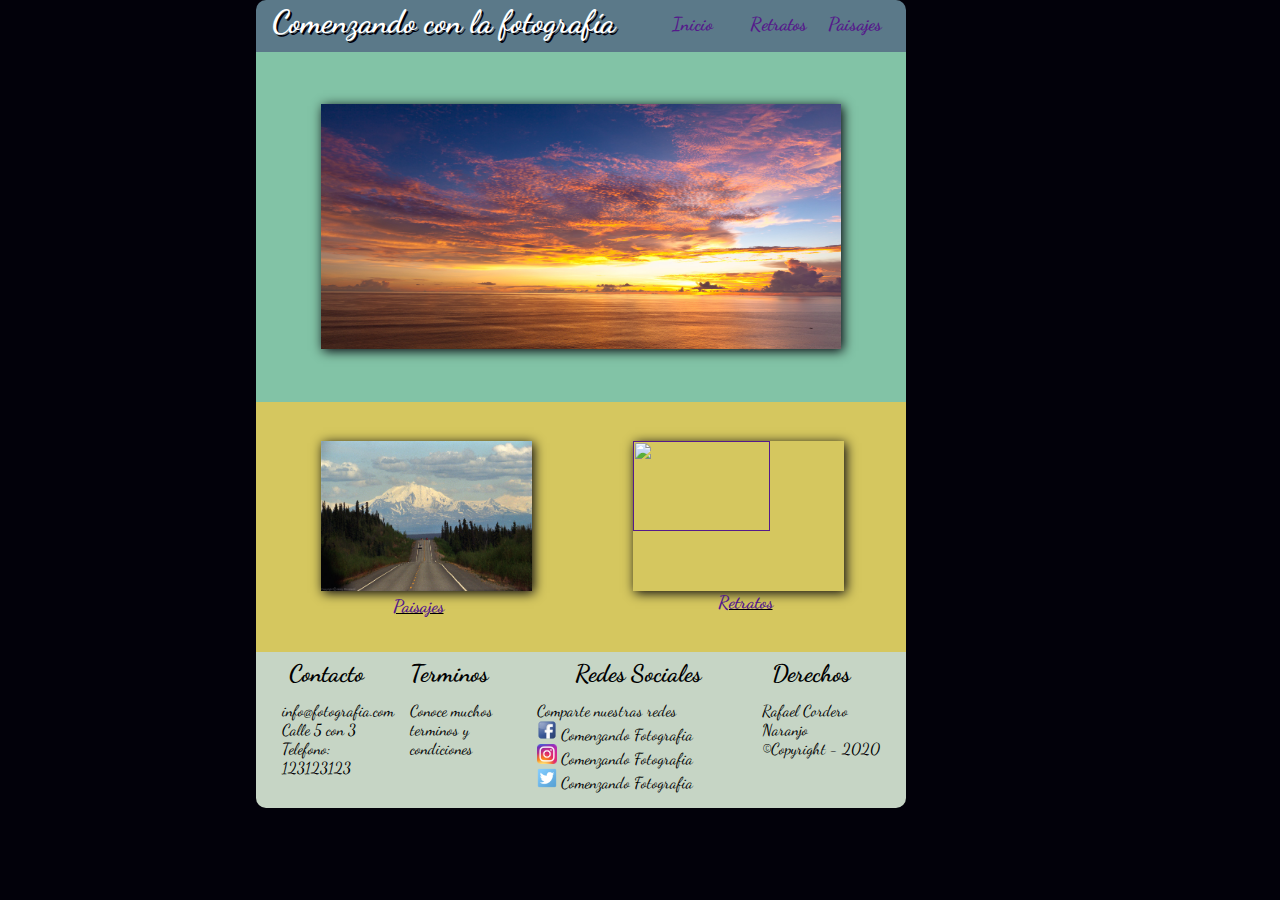
==== Index.html @ 7b050c0e "Add files via upload" ====
<!DOCTYPE html>
<html>
<head>
<link href="./Style.css" rel="stylesheet" type="text/css">
<link href="https://fonts.googleapis.com/css?family=Dancing+Script" rel="stylesheet">
<meta name="viewport" content="width=device-width,user-scalable=yes">
<title>CSS_Dise�o_Web_Responsive</title>
<meta "charset=utf-8">
</head>
<body>
<div id="Contenido">
<header id="Cabecera">
	<h1 id="Titulo_Principal">Comenzando con la fotograf�a</h1>  
	<a id="Selecciones_Paisajes" href=""><h3>Paisajes</h3></a>
	<a id="Selecciones_Retratos" href=""><h3>Retratos</h3></a>
	<a id="Seleccion_Inicio" href=""><h3>Inicio</h3></a>
	
	
</header>	
<div id="ImagenPrincipal">
	<img src="./Fondo.jpg">
</div>
<div id="Imagenizquierda">
	<a href=""><img src="./paisaje.jpg"></a>
	<h4 id="Text_Imag" ><a href="">Paisajes</a></h4>
</div>
<div id="ImagenDerecha">
	<a href=""><img src="./retrato.jpg"></a>
	<h4 id="Text_Imag"><a href="">Retratos</a></h4>
</div>
<footer>
	<h2 id="HContacto" >Contacto</h2>
	<h2 id="HTerminos" >Terminos</h2>
	<h2 id="HRedes_Sociales">Redes Sociales</h2>
	<h2 id="HDerechos">Derechos</h2>
	<p id="Contacto">
		info@fotografia.com<br> Calle 5 con 3 <br>Telefono: 123123123
	</p>
	<p id="Terminos">
	Conoce muchos terminos y condiciones
	</p>
	<p id="Redes_Sociales">
		Comparte nuestras redes<br>
		<img src="./Facebook.ico" id="Icon_Redes"> Comenzando  Fotografia<br>
		<img src="./instagran.png" id="Icon_Redes"> Comenzando  Fotografia<br>
		<img src="./Twitter.png" id="Icon_Redes"> Comenzando  Fotografia<br>
	</p>
	<p id="Derechos">
		Rafael Cordero Naranjo<br>�Copyright - 2020
	</p>
</footer>
</div>
</body>
</html>
---- Style.css ----
body {
	font-family: 'Dancing Script', cursive;
	background-color: #02010a;
	margin: 0px;}
#Contenido{
	margin-left: 20%;
	width: 650px;
	height: 100%;
	animation: inicial 1s;}
#Contenido a {
	text-decoration: none
	;}
header {
	display: block;
	height: 52px;
	background-color: #5b7989;
	text-decoration: none;
	width: 100%;
	padding: 0px 0px 0px 0px;
	margin: 0px 0px 0px 0px;
  	border-top-left-radius: 10px;
  	border-top-right-radius: 10px;}
#Titulo_Principal {
	float: left;
	width: 60%;
	margin: 0%;
	padding: 0.5%;
	padding-left: 2.5%;
	color: white;
	text-shadow: 2px 2px #02010a;}
#Seleccion_Inicio {
	float: right;
	padding-right: 2%;
	padding-top: 2%;
	width: 10%;}
#Seleccion_Inicio h3 {
	margin: 0%;
	color: while;
	}
#Selecciones_Paisajes {
	float: right;
	padding-right: 2%;
	padding-top: 2%;
	width: 10%;
	}
#Selecciones_Paisajes h3 {
	margin: 0%;
	}
#Selecciones_Retratos {
	padding-top: 2%;
	float: right;
	padding-right: 2%;
	width: 10%;}
#Selecciones_Retratos h3 {
	margin: 0%;
	color: while;
	}
#ImagenPrincipal {
	display: block; 
	background-color:#82c3a6;
	width: 100%;
	height: 350px;}
#ImagenPrincipal img{
	margin-left: 10%;
	margin-top: 8%;
	height: 70%;
	width: 80%;
	box-shadow: 2px 2px 11px #02010a;}
#Imagenizquierda:hover img {
	animation: Movimiento_Rotate 1s;
	}
#Imagenizquierda{
	background-color:#d5c75f;
	float: left;
	width: 50%;
	height: 250px;}
#Imagenizquierda img{
	margin-left: 20%;
	margin-top: 12%;
	height: 60%;
	width: 65%;
	box-shadow: 2px 2px 11px #02010a;}
#ImagenDerecha{
	background-color:#d5c75f;
	float: right;
	width: 50%;
	height: 250px;}
#ImagenDerecha img{
	margin-left: 16%;
	margin-top: 12%;
	height: 60%;
	width: 65%;
	box-shadow: 2px 2px 11px #02010a;}	
#ImagenDerecha:hover img {
	animation: Movimiento_top_rigth 1s;
	}
#Text_Imag{
	margin:0%; 
	padding:0%;
	padding-left: 42%;
	text-decoration: underline;
	font-size: 18px;}
footer {
	height: 20%;
	background-color: #C6d5c5;
  	border-bottom-left-radius: 10px;
  	border-bottom-right-radius: 10px;}
#HContacto {
	margin: 1%;
	width: 10%;
	display: inline-block;
	padding-left: 4%;
	text-align: center;}
#HTerminos {
	margin: 1%;
	width: 10%;
	display: inline-block;
	padding-left: 6%;
	text-align: center;}
#HRedes_Sociales {
	margin: 1%;
	width: 25%;
	display: inline-block;
	padding-left:10%;
	text-align: center;}
#HDerechos {
	margin: 1%;
	width: 15%;
	display: inline-block;
	padding-left: 4%;
	text-align: center;}
#Contacto {
	text-align:left;
	width: 15%;
	display: inline-block;
	padding-left: 4%;
	margin-top: 1%;
	vertical-align: top;}
#Terminos{
	vertical-align: top;
	text-align: left;
	width: 15%;
	display: inline-block;
	margin-top: 1%;
	padding-left: 4%;}
#Redes_Sociales{
	vertical-align: top;
	text-align: left;
	width: 30%;
	margin-top: 1%;
	display: inline-block;
	padding-left: 4%;}
#Derechos{
	vertical-align: top;
	text-align: left;
	width: 20%;
	margin-top: 1%;
	display: inline-block;
	padding-left: 4%;}
#Icon_Redes{
	height: 20px;
	width: 20px
	}

@-webkit-keyframes inicial {
 from {transform: translateY(150%);}
 to {
 	transform: translateY(-5%);	
 }}
@-webkit-keyframes Movimiento_Rotate {
 to {
 	transform: rotate(10deg);	
 	box-shadow: 2px 2px 11px #82c3a6;
 }}
@-webkit-keyframes Movimiento_top_rigth {
 to {
 	transform: translate(20%, -5%);	
 	box-shadow: 2px 2px 11px #82c3a6;
 }}
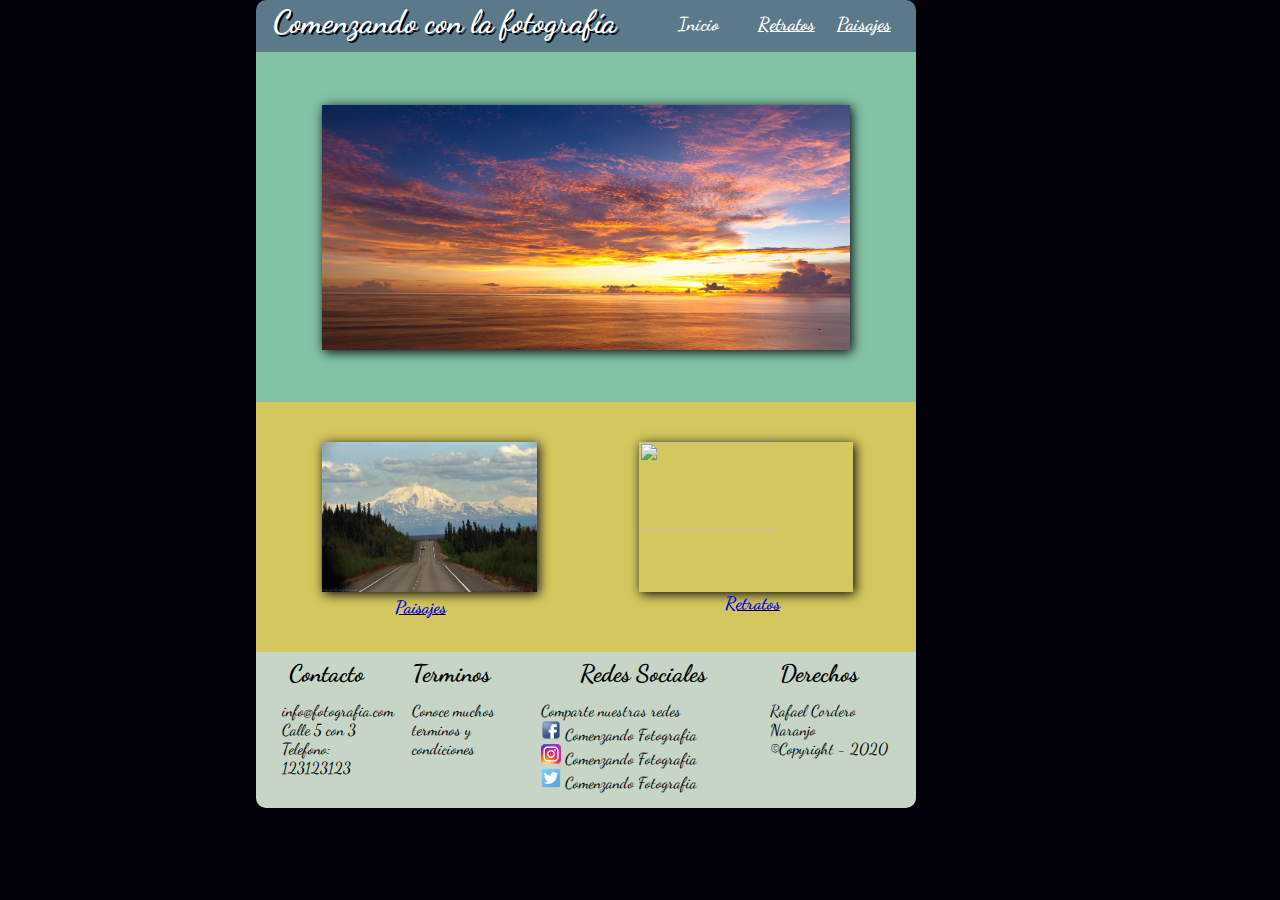
==== commit 6c584bad: "Add files via upload" ====
--- a/Index.html
+++ b/Index.html
@@ -11,22 +11,20 @@
 <div id="Contenido">
 <header id="Cabecera">
 	<h1 id="Titulo_Principal">Comenzando con la fotograf�a</h1>  
-	<a id="Selecciones_Paisajes" href=""><h3>Paisajes</h3></a>
-	<a id="Selecciones_Retratos" href=""><h3>Retratos</h3></a>
-	<a id="Seleccion_Inicio" href=""><h3>Inicio</h3></a>
-	
-	
+	<a id="Selecciones_Paisajes" href="./Paisajes.html"><h3><u>Paisajes</u></h3></a>
+	<a id="Selecciones_Retratos" href="./Retratos.html"><h3><u>Retratos</u></h3></a>
+	<a id="Seleccion_Inicio" href=""><h3>Inicio</h3></a>	
 </header>	
 <div id="ImagenPrincipal">
 	<img src="./Fondo.jpg">
 </div>
 <div id="Imagenizquierda">
-	<a href=""><img src="./paisaje.jpg"></a>
-	<h4 id="Text_Imag" ><a href="">Paisajes</a></h4>
+	<a href="./paisajes.html"><img src="./paisaje.jpg"></a>
+	<h4 id="Text_Imag" ><a href="./paisajes.html">Paisajes</a></h4>
 </div>
 <div id="ImagenDerecha">
-	<a href=""><img src="./retrato.jpg"></a>
-	<h4 id="Text_Imag"><a href="">Retratos</a></h4>
+	<a href="./retratos.html"><img src="./retrato.jpg"></a>
+	<h4 id="Text_Imag"><a href="./retratos.html">Retratos</a></h4>
 </div>
 <footer>
 	<h2 id="HContacto" >Contacto</h2>
--- a/Style.css
+++ b/Style.css
@@ -4,7 +4,7 @@
 	margin: 0px;}
 #Contenido{
 	margin-left: 20%;
-	width: 650px;
+	width: 660px;
 	height: 100%;
 	animation: inicial 1s;}
 #Contenido a {
@@ -32,10 +32,11 @@
 	float: right;
 	padding-right: 2%;
 	padding-top: 2%;
-	width: 10%;}
+	width: 10%;
+	color: white;
+	text-decoration: none;}
 #Seleccion_Inicio h3 {
 	margin: 0%;
-	color: while;
 	}
 #Selecciones_Paisajes {
 	float: right;
@@ -45,6 +46,8 @@
 	}
 #Selecciones_Paisajes h3 {
 	margin: 0%;
+	color: white;
+	text-decoration: none;
 	}
 #Selecciones_Retratos {
 	padding-top: 2%;
@@ -53,7 +56,8 @@
 	width: 10%;}
 #Selecciones_Retratos h3 {
 	margin: 0%;
-	color: while;
+	color: white;
+	text-decoration: none;
 	}
 #ImagenPrincipal {
 	display: block; 
@@ -177,4 +181,24 @@
  	transform: translate(20%, -5%);	
  	box-shadow: 2px 2px 11px #82c3a6;
  }}
-
+#Imagen_Paisajes {
+	height: 270px;
+	width: 33.3333%;
+	background-color: #d5c75f;
+	float: left;
+}
+#Imagen_Paisajes img {
+	margin: 10%;
+	margin-top: 15%;
+	height: 70%;
+	width: 80%;
+	box-shadow: 2px 2px 11px #02010a;}
+#Styl_blur {
+	-webkit-filter: blur(10px);
+}
+#Styl_grayscale {
+	-webkit-filter: grayscale(100%);
+}
+#Styl_sepia {
+	-webkit-filter: sepia(90%);
+}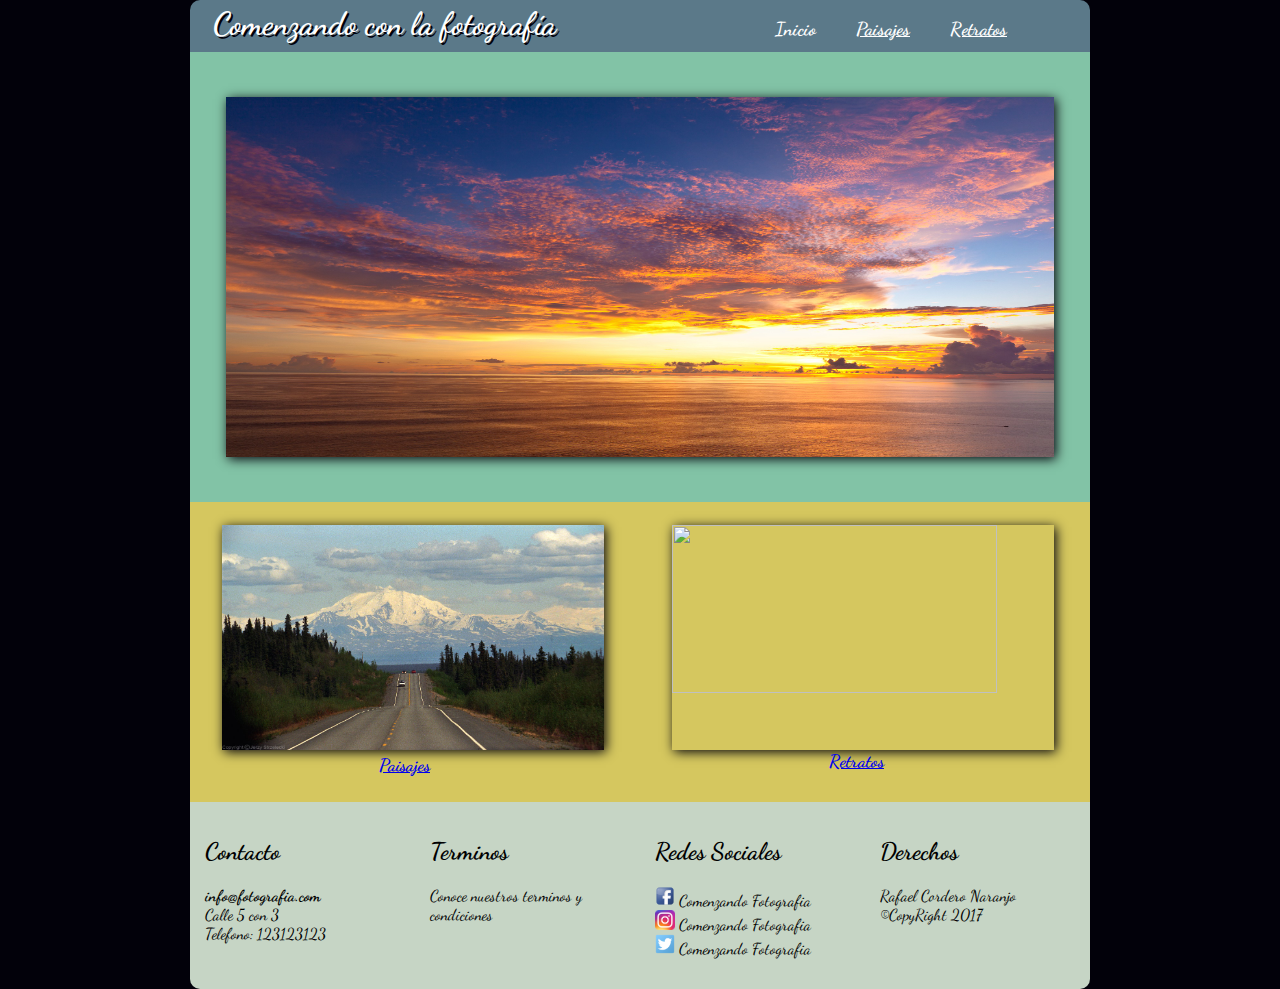
==== commit 057497aa: "Add files via upload" ====
--- a/Index.html
+++ b/Index.html
@@ -8,45 +8,55 @@
 <meta "charset=utf-8">
 </head>
 <body>
-<div id="Contenido">
-<header id="Cabecera">
-	<h1 id="Titulo_Principal">Comenzando con la fotograf�a</h1>  
-	<a id="Selecciones_Paisajes" href="./Paisajes.html"><h3><u>Paisajes</u></h3></a>
-	<a id="Selecciones_Retratos" href="./Retratos.html"><h3><u>Retratos</u></h3></a>
-	<a id="Seleccion_Inicio" href=""><h3>Inicio</h3></a>	
+<div class="Contenido">
+<header class="Cabecera">
+	<h1 class="Titulo_Principal">Comenzando con la fotograf�a</h1>  
+	<div class="Selecciones">
+	<a class="Seleccion_Inicio" href="./index.html"><h3>Inicio</h3></a>
+	<a class="Selecciones_Paisajes" href="./Paisajes.html"><h3><u>Paisajes</u></h3></a>
+	<a class="Selecciones_Retratos" href="./Retratos.html"><h3><u>Retratos</u></h3></a>
+	</div>
 </header>	
-<div id="ImagenPrincipal">
+<div class="ImagenPrincipal">
 	<img src="./Fondo.jpg">
 </div>
-<div id="Imagenizquierda">
+<div class="Imagen_Secundaria Hover_izquierda">
 	<a href="./paisajes.html"><img src="./paisaje.jpg"></a>
-	<h4 id="Text_Imag" ><a href="./paisajes.html">Paisajes</a></h4>
+	<h4 class="Text_Imag" ><a href="./paisajes.html">Paisajes</a></h4>
 </div>
-<div id="ImagenDerecha">
+<div Class="Imagen_Secundaria Hover_Derecha">
 	<a href="./retratos.html"><img src="./retrato.jpg"></a>
-	<h4 id="Text_Imag"><a href="./retratos.html">Retratos</a></h4>
+	<h4 class="Text_Imag"><a href="./retratos.html">Retratos</a></h4>
 </div>
 <footer>
-	<h2 id="HContacto" >Contacto</h2>
-	<h2 id="HTerminos" >Terminos</h2>
-	<h2 id="HRedes_Sociales">Redes Sociales</h2>
-	<h2 id="HDerechos">Derechos</h2>
-	<p id="Contacto">
-		info@fotografia.com<br> Calle 5 con 3 <br>Telefono: 123123123
-	</p>
-	<p id="Terminos">
-	Conoce muchos terminos y condiciones
-	</p>
-	<p id="Redes_Sociales">
-		Comparte nuestras redes<br>
-		<img src="./Facebook.ico" id="Icon_Redes"> Comenzando  Fotografia<br>
-		<img src="./instagran.png" id="Icon_Redes"> Comenzando  Fotografia<br>
-		<img src="./Twitter.png" id="Icon_Redes"> Comenzando  Fotografia<br>
-	</p>
-	<p id="Derechos">
-		Rafael Cordero Naranjo<br>�Copyright - 2020
-	</p>
+    <div class="columna">
+    <h2>Contacto</h2>
+    <p>
+    <strong>info@fotografia.com<br></strong>Calle 5 con 3 <br>Telefono: 123123123
+    </p>
+    </div>
+    <div class="columna">
+    <h2>Terminos</h2>
+    <p>
+    Conoce nuestros terminos y condiciones
+    </p>
+    </div>
+    <div class="columna">
+    <h2>Redes Sociales</h2>
+    <p>
+    <img src="./Facebook.ico" class="Icon_Redes"/> Comenzando  Fotografia<br />
+    <img src="./instagran.png" class="Icon_Redes"/> Comenzando  Fotografia<br />
+    <img src="./Twitter.png" class="Icon_Redes"/> Comenzando  Fotografia<br />
+    </p>
+    </div>
+    <div class="columna">
+    <h2>Derechos</h2>
+    <p>
+    Rafael Cordero Naranjo<br>�CopyRight 2017
+    </p>
+    </div>
 </footer>
+
 </div>
 </body>
 </html>--- a/Style.css
+++ b/Style.css
@@ -1,15 +1,17 @@
+/*************************           VERSION ESCRITORIO                  ****************************/
 body {
 	font-family: 'Dancing Script', cursive;
 	background-color: #02010a;
-	margin: 0px;}
-#Contenido{
-	margin-left: 20%;
-	width: 660px;
+	margin: 0px;
+	text-decoration: none;}
+.Contenido{
+	align-content: center;
+	margin: 0 auto;
+	width: 900px;
 	height: 100%;
-	animation: inicial 1s;}
-#Contenido a {
-	text-decoration: none
-	;}
+	animation: inicial 1s;
+	text-decoration: none;
+	}
 header {
 	display: block;
 	height: 52px;
@@ -20,7 +22,7 @@
 	margin: 0px 0px 0px 0px;
   	border-top-left-radius: 10px;
   	border-top-right-radius: 10px;}
-#Titulo_Principal {
+.Titulo_Principal {
 	float: left;
 	width: 60%;
 	margin: 0%;
@@ -28,142 +30,79 @@
 	padding-left: 2.5%;
 	color: white;
 	text-shadow: 2px 2px #02010a;}
-#Seleccion_Inicio {
-	float: right;
-	padding-right: 2%;
-	padding-top: 2%;
-	width: 10%;
-	color: white;
-	text-decoration: none;}
-#Seleccion_Inicio h3 {
-	margin: 0%;
-	}
-#Selecciones_Paisajes {
-	float: right;
-	padding-right: 2%;
-	padding-top: 2%;
-	width: 10%;
-	}
-#Selecciones_Paisajes h3 {
-	margin: 0%;
-	color: white;
-	text-decoration: none;
-	}
-#Selecciones_Retratos {
-	padding-top: 2%;
-	float: right;
-	padding-right: 2%;
-	width: 10%;}
-#Selecciones_Retratos h3 {
-	margin: 0%;
-	color: white;
-	text-decoration: none;
-	}
-#ImagenPrincipal {
+.Selecciones {
+	padding-top: 2%;
+	width: 100%;
+	}
+.Selecciones h3{
+	padding-right: 0%;
+	padding-top: 2%;
+	width: 25%;
+	color: white;
+	text-decoration: none;
+	display: inline;
+	margin-left: 2%;
+	margin-right: 2%;
+	margin-top: 2%;
+	}
+.Selecciones a{
+	text-decoration: none;
+	}
+.ImagenPrincipal {
 	display: block; 
 	background-color:#82c3a6;
 	width: 100%;
-	height: 350px;}
-#ImagenPrincipal img{
-	margin-left: 10%;
-	margin-top: 8%;
-	height: 70%;
-	width: 80%;
-	box-shadow: 2px 2px 11px #02010a;}
-#Imagenizquierda:hover img {
-	animation: Movimiento_Rotate 1s;
-	}
-#Imagenizquierda{
+	height: 450px;}
+.ImagenPrincipal img{
+	margin-left: 4%;
+	margin-top: 5%;
+	height: 80%;
+	width: 92%;
+	box-shadow: 2px 2px 11px #02010a;}
+.Imagen_Secundaria{
 	background-color:#d5c75f;
 	float: left;
 	width: 50%;
-	height: 250px;}
-#Imagenizquierda img{
-	margin-left: 20%;
-	margin-top: 12%;
-	height: 60%;
-	width: 65%;
-	box-shadow: 2px 2px 11px #02010a;}
-#ImagenDerecha{
-	background-color:#d5c75f;
-	float: right;
-	width: 50%;
-	height: 250px;}
-#ImagenDerecha img{
-	margin-left: 16%;
-	margin-top: 12%;
-	height: 60%;
-	width: 65%;
-	box-shadow: 2px 2px 11px #02010a;}	
-#ImagenDerecha:hover img {
-	animation: Movimiento_top_rigth 1s;
-	}
-#Text_Imag{
+	height: 300px;}
+.Imagen_Secundaria img {
+	border: 2px;
+	border-color: black;
+	margin-left: 7%;
+	margin-top: 5%;
+	height: 75%;
+	width: 85%;
+	box-shadow: 2px 2px 11px #02010a;}
+.Hover_Derecha:hover img {
+	animation: Movimiento_top_rigth 2s;
+	}
+.Hover_izquierda:hover img {
+	animation: Movimiento_Rotate 2s;
+	}
+.Text_Imag {
 	margin:0%; 
 	padding:0%;
 	padding-left: 42%;
 	text-decoration: underline;
 	font-size: 18px;}
 footer {
-	height: 20%;
-	background-color: #C6d5c5;
-  	border-bottom-left-radius: 10px;
-  	border-bottom-right-radius: 10px;}
-#HContacto {
-	margin: 1%;
-	width: 10%;
-	display: inline-block;
-	padding-left: 4%;
-	text-align: center;}
-#HTerminos {
-	margin: 1%;
-	width: 10%;
-	display: inline-block;
-	padding-left: 6%;
-	text-align: center;}
-#HRedes_Sociales {
-	margin: 1%;
-	width: 25%;
-	display: inline-block;
-	padding-left:10%;
-	text-align: center;}
-#HDerechos {
-	margin: 1%;
-	width: 15%;
-	display: inline-block;
-	padding-left: 4%;
-	text-align: center;}
-#Contacto {
-	text-align:left;
-	width: 15%;
-	display: inline-block;
-	padding-left: 4%;
-	margin-top: 1%;
-	vertical-align: top;}
-#Terminos{
-	vertical-align: top;
-	text-align: left;
-	width: 15%;
-	display: inline-block;
-	margin-top: 1%;
-	padding-left: 4%;}
-#Redes_Sociales{
-	vertical-align: top;
-	text-align: left;
-	width: 30%;
-	margin-top: 1%;
-	display: inline-block;
-	padding-left: 4%;}
-#Derechos{
-	vertical-align: top;
-	text-align: left;
-	width: 20%;
-	margin-top: 1%;
-	display: inline-block;
-	padding-left: 4%;}
-#Icon_Redes{
+  display: flex;
+  display: -webkit-flex;
+  flex-flow: row wrap;
+  -webkit-flex-flow: row wrap;
+  background-color: #C6d5c5;
+  padding: 15px 0;
+  color: black;
+  border-radius: 0 0 10px 10px;
+  width: 100%;
+}
+footer .columna{
+  width: 25%;
+  box-sizing: border-box;
+  padding: 0 15px;
+}
+.Icon_Redes{
 	height: 20px;
-	width: 20px
+	width: 20px;
 	}
 
 @-webkit-keyframes inicial {
@@ -178,27 +117,107 @@
  }}
 @-webkit-keyframes Movimiento_top_rigth {
  to {
- 	transform: translate(20%, -5%);	
+ 	transform: translate(10%, -5%);	
  	box-shadow: 2px 2px 11px #82c3a6;
  }}
-#Imagen_Paisajes {
+.Imagen_Paisajes {
 	height: 270px;
 	width: 33.3333%;
 	background-color: #d5c75f;
 	float: left;
 }
-#Imagen_Paisajes img {
+.Imagen_Paisajes img {
 	margin: 10%;
 	margin-top: 15%;
 	height: 70%;
 	width: 80%;
 	box-shadow: 2px 2px 11px #02010a;}
-#Styl_blur {
+.Styl_blur {
 	-webkit-filter: blur(10px);
 }
-#Styl_grayscale {
+.Styl_grayscale {
 	-webkit-filter: grayscale(100%);
 }
-#Styl_sepia {
+.Styl_sepia {
 	-webkit-filter: sepia(90%);
-}+}
+
+
+
+/*************************           VERSION MOVIL                        ****************************/
+@media (max-width: 900px){
+
+.Contenido{
+	margin-left: 0%;
+	width: 100%;
+	animation: inicial 1s;}
+header {
+	display: inline-block;
+	height: 100%;
+	background-color: #5b7989;
+	text-decoration: none;
+	width: 100%;
+	padding: 0px 0px 0px 0px;
+	margin: 0px 0px 0px 0px;
+  	border-top-left-radius: 10px;
+  	border-top-right-radius: 10px;}
+.Titulo_Principal {
+	float: left;
+	width: 100%;
+	padding: 0.5%;
+	margin-left: auto;
+	color: white;
+	text-shadow: 2px 2px #02010a;
+	margin-left: 10%;}
+.Selecciones {
+	padding-top: 2%;
+	width: 100%;
+	}
+.Selecciones h3{
+	padding-left: 0%;
+	padding-top: 2%;
+	width: 20%;
+	margin: 0%;
+	color: white;
+	text-decoration: none;
+	display: inline;
+	margin-left: 15%;
+	font-size: 24px;
+	}
+.Imagen_Secundaria{
+	background-color:#d5c75f;
+	float: left;
+	width: 100%;
+	height: 400px;}
+.Imagen_Secundaria img {
+	border: 2px;
+	border-color: black;
+	margin-left: 5%;
+	margin-top: 5%;
+	height: 80%;
+	width: 90%;
+	box-shadow: 2px 2px 11px #02010a;}
+.Text_Imag {
+	margin:0%; 
+	padding:0%;
+	padding-left: 42%;
+	text-decoration: underline;
+	font-size: 24px;}
+footer .columna{
+  width: 100%;
+  box-sizing: border-box;
+  padding: 0 15px;
+}
+.Icon_Redes{
+	height: 20px;
+	width: 20px
+	}
+
+.Imagen_Paisajes {
+	height: 450px;
+	width: 100%;
+	background-color: #d5c75f;
+	float: left;
+}
+
+}
